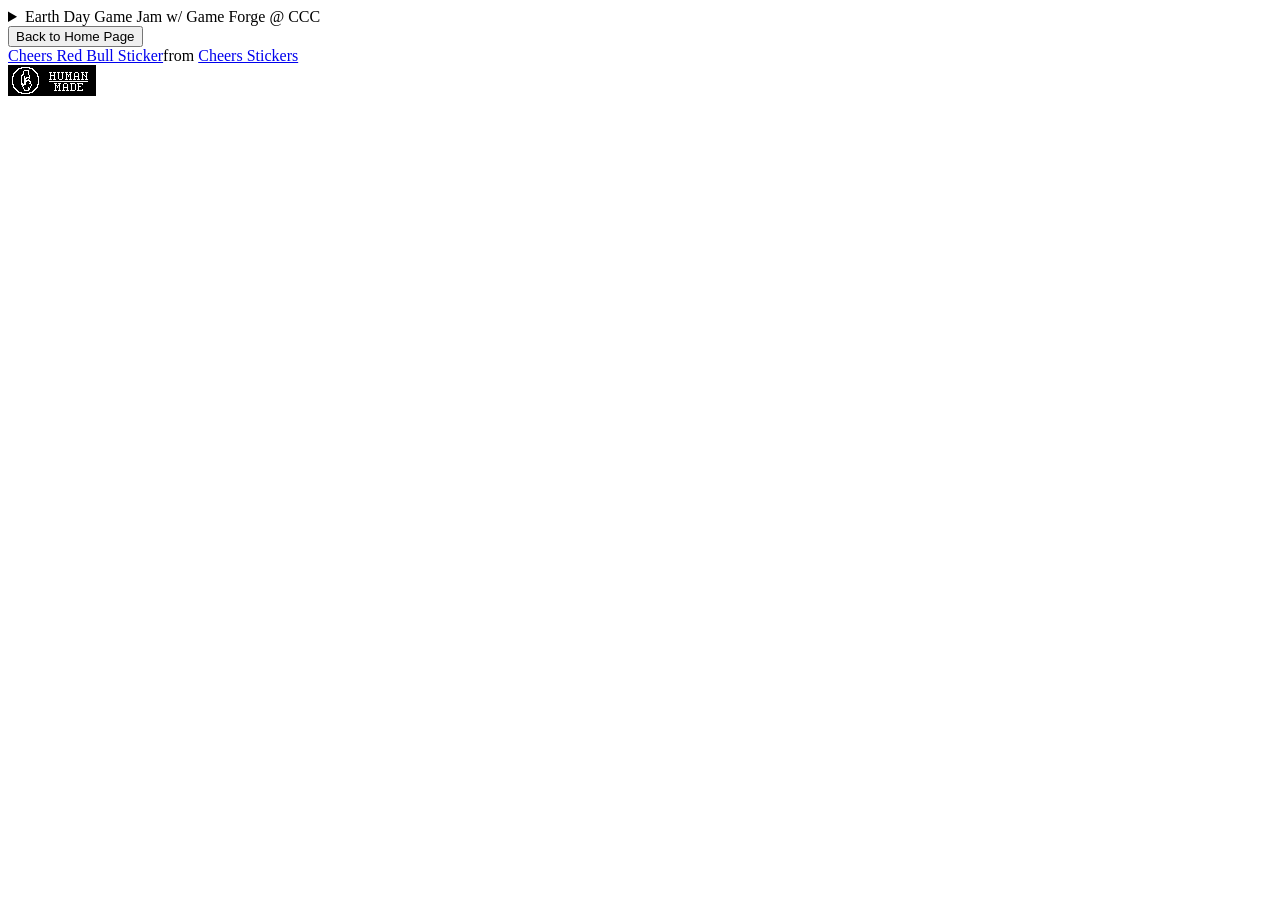
==== credit.html @ f01daced "4/22 22:20 added credit.html, devlog.html, game.html, & HumanMade.gif, edited Index.html, Script.js," ====
<!DOCTYPE html>
<html>
<head>
  <title>Mr Mekw EDGJ credits page</title>
  <meta name="viewport" content="width=device-width, initial-scale=1.0">
  <link rel="stylesheet" href="Style.css">
</head>
<body>
    <div id="JamInfo">
        <details>
            <summary>Earth Day Game Jam w/ Game Forge @ CCC</summary>
            <p>lil blurb about the jam & link to the <a href="https://itch.io/jam/game-forge-earth-day-jam">itch.io page</a> :3</p>
        </details>
    </div>
    <button>Back to Home Page</button>
    <div id="stamps">
        <!--Red Bull Gif:-->
        <div class="tenor-gif-embed" data-postid="18803720" data-share-method="host" data-aspect-ratio="1" data-width="5%"><a href="https://tenor.com/view/cheers-red-bull-toast-spin-gif-18803720">Cheers Red Bull Sticker</a>from <a href="https://tenor.com/search/cheers-stickers">Cheers Stickers</a></div> <script type="text/javascript" async src="https://tenor.com/embed.js"></script>
        <!--Other Gifs:-->
        <img src="media/HumanMade.gif">
    </div>
</body>
---- Style.css ----
/* CLASSES */
.Room {
    /* to do
    container box center
    */
    border: groove;
}

.LRDoor {
    visibility: hidden;
    /* to do
    add background
    */
}
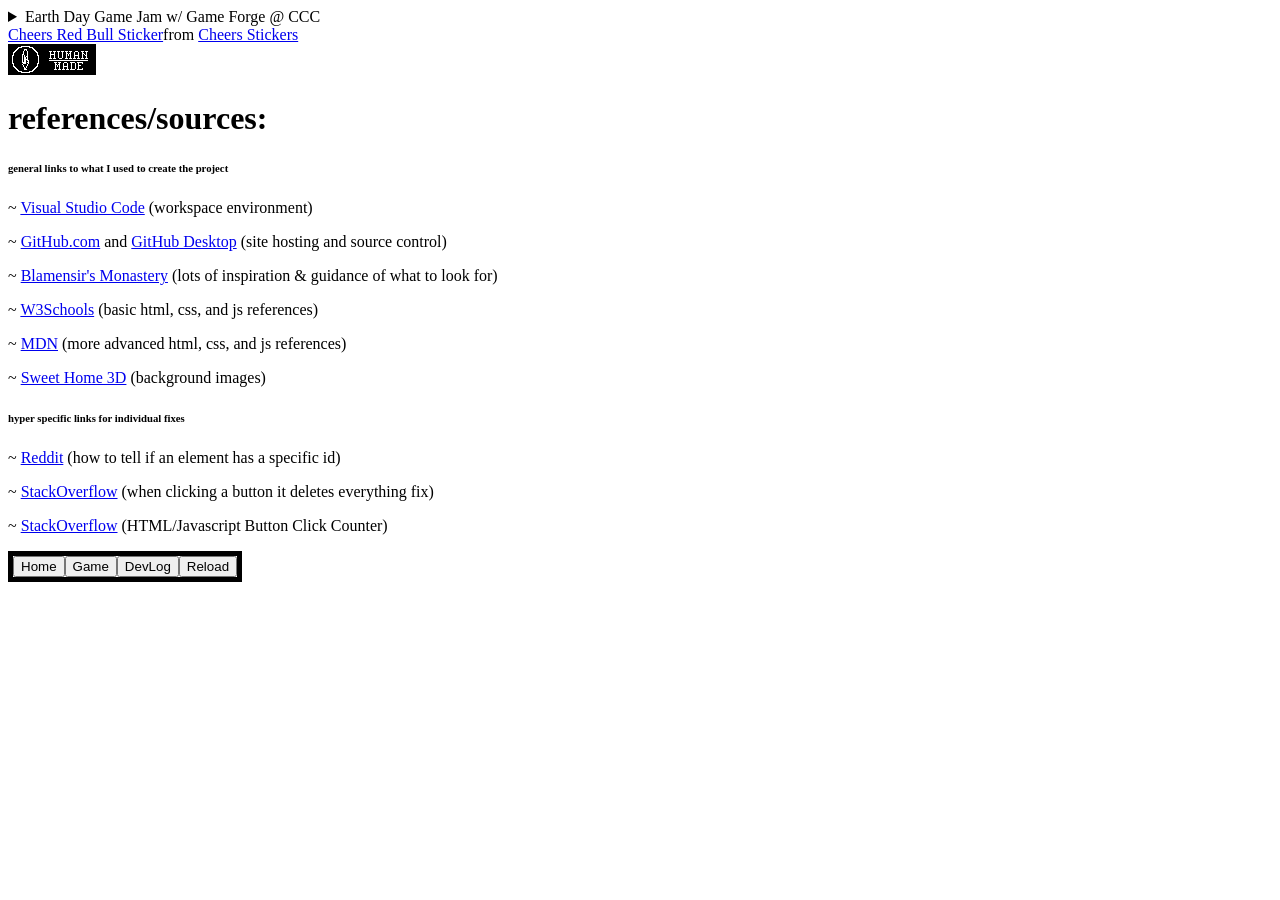
==== commit bc286b33: "Final" ====
--- a/credit.html
+++ b/credit.html
@@ -9,15 +9,38 @@
     <div id="JamInfo">
         <details>
             <summary>Earth Day Game Jam w/ Game Forge @ CCC</summary>
-            <p>lil blurb about the jam & link to the <a href="https://itch.io/jam/game-forge-earth-day-jam">itch.io page</a> :3</p>
+            <p><a href="https://itch.io/jam/game-forge-earth-day-jam">itch.io page</a> :3</p>
         </details>
     </div>
-    <button>Back to Home Page</button>
     <div id="stamps">
         <!--Red Bull Gif:-->
         <div class="tenor-gif-embed" data-postid="18803720" data-share-method="host" data-aspect-ratio="1" data-width="5%"><a href="https://tenor.com/view/cheers-red-bull-toast-spin-gif-18803720">Cheers Red Bull Sticker</a>from <a href="https://tenor.com/search/cheers-stickers">Cheers Stickers</a></div> <script type="text/javascript" async src="https://tenor.com/embed.js"></script>
         <!--Other Gifs:-->
         <img src="media/HumanMade.gif">
     </div>
+
+    <div id="links">
+        <h1>references/sources:</h1>
+        <h6>general links to what I used to create the project</h6>
+        <p>~ <a href="https://code.visualstudio.com">Visual Studio Code</a> (workspace environment)</p>
+        <p>~ <a href="http://GitHub.com">GitHub.com</a> and <a href="https://github.com/apps/desktop">GitHub Desktop</a> (site hosting and source control)</p>
+        <p>~ <a href="https://neocities.org/site/blamensir">Blamensir's Monastery</a> (lots of inspiration & guidance of what to look for)</p>
+        <p>~ <a href="https://www.w3schools.com">W3Schools</a> (basic html, css, and js references)</p>
+        <p>~ <a href="https://developer.mozilla.org/en-US/">MDN</a> (more advanced html, css, and js references)</p>
+        <p>~ <a href="https://www.sweethome3d.com/">Sweet Home 3D</a> (background images)</p>
+        <h6>hyper specific links for individual fixes</h6>
+        <p>~ <a href="https://www.reddit.com/r/learnprogramming/comments/pairn6/javascript_how_to_tell_if_an_element_has_a/">Reddit</a> (how to tell if an element has a specific id)</p>
+        <p>~ <a href="https://stackoverflow.com/questions/75197278/when-clicking-a-button-it-deletes-everything">StackOverflow</a> (when clicking a button it deletes everything fix)</p>
+        <p>~ <a href="https://stackoverflow.com/questions/22402777/html-javascript-button-click-counter">StackOverflow</a> (HTML/Javascript Button Click Counter)</p>
+
+    </div>
+
+
+    <div class="navbar">
+        <a href="index.html"><button>Home</button></a>
+        <a href="game.html"><button>Game</button></a>
+        <a href="devlog.html"><button>DevLog</button></a>
+        <a href="credit.html"><button>Reload</button></a>
+    </div>
 </body>
 
--- a/Style.css
+++ b/Style.css
@@ -1,17 +1,7 @@
+/* Everything css */
 
-
-
-/* CLASSES */
-.Room {
-    /* to do
-    container box center
-    */
-    border: groove;
-}
-
-.LRDoor {
-    visibility: hidden;
-    /* to do
-    add background
-    */
-}
+.navbar {
+    align-content: end;
+    display: inline-flex;
+    border: solid, black, 5px;
+}
